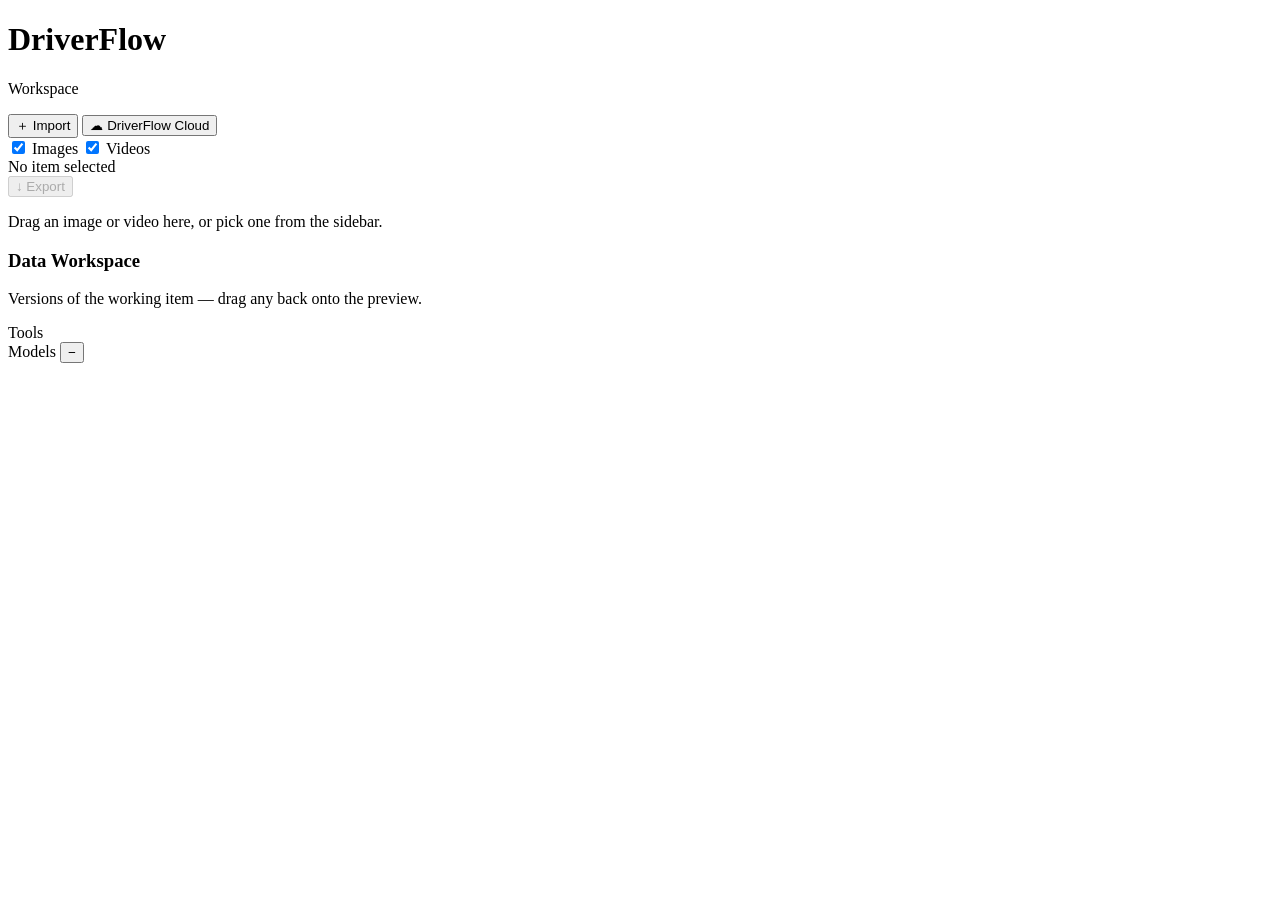
==== driverflow/webui/static/index.html @ 29cb33c5 "improved UI" ====
<!DOCTYPE html>
<html lang="en">
<head>
    <meta charset="UTF-8">
    <meta name="viewport" content="width=device-width, initial-scale=1.0">
    <title>DriverFlow Workspace</title>
    <link rel="stylesheet" href="/static/style.css">
</head>
<body>
    <header class="header">
        <div class="header-content">
            <h1>DriverFlow</h1>
            <p class="subtitle">Workspace</p>
            <div class="header-actions">
                <button id="btn-import" class="btn btn-ghost">＋ Import</button>
                <button id="btn-cloud" class="btn btn-ghost">☁ DriverFlow Cloud</button>
                <input type="file" id="file-input" accept="image/*,video/*,.zip" multiple hidden>
            </div>
        </div>
    </header>

    <main class="layout">
        <aside class="panel-left" id="sidebar">
            <div class="sidebar-filters">
                <div class="filter-group" id="filter-media">
                    <label><input type="checkbox" value="image" checked> Images</label>
                    <label><input type="checkbox" value="video" checked> Videos</label>
                </div>
            </div>
            <div class="sidebar-sections" id="sidebar-sections"></div>
        </aside>

        <section class="panel-center">
            <div class="workspace" id="workspace">
                <div class="workspace-toolbar">
                    <div class="working-name" id="working-name">No item selected</div>
                    <div class="workspace-actions">
                        <button id="btn-export" class="btn btn-success" disabled>↓ Export</button>
                    </div>
                </div>
                <div class="preview" id="preview">
                    <div class="empty-state">
                        <p>Drag an image or video here, or pick one from the sidebar.</p>
                    </div>
                </div>
            </div>

            <div class="data-workspace" id="data-workspace">
                <div class="dw-header">
                    <h3>Data Workspace</h3>
                    <p class="hint">Versions of the working item — drag any back onto the preview.</p>
                </div>
                <div class="dw-cards" id="dw-cards"></div>
            </div>
        </section>

        <aside class="panel-right">
            <section class="tools-section">
                <div class="panel-title">Tools</div>
                <div id="tools" class="tools"></div>
                <div id="tool-params" class="tool-params"></div>
            </section>
            <section class="models-section" id="models-section">
                <div class="panel-title">
                    <span>Models</span>
                    <button id="btn-toggle-models" class="btn btn-ghost mini">−</button>
                </div>
                <div class="models" id="models"></div>
            </section>
        </aside>
    </main>

    <div id="toast" class="toast" hidden></div>

    <div id="modal-confirm" class="modal" hidden>
        <div class="modal-box">
            <h3 id="modal-confirm-title">Replace working item?</h3>
            <p id="modal-confirm-body">Replacing will lose unsaved work — continue?</p>
            <div class="modal-actions">
                <button class="btn btn-ghost" id="modal-confirm-cancel">Cancel</button>
                <button class="btn btn-primary" id="modal-confirm-ok">Replace</button>
            </div>
        </div>
    </div>

    <div id="modal-cloud" class="modal" hidden>
        <div class="modal-box modal-cloud">
            <h3>DriverFlow Cloud (mock)</h3>
            <p class="hint">Selecting items materializes them as plain 500x500 white PNGs (images) or 2-second blank MP4s (videos).</p>
            <div class="cloud-tree" id="cloud-tree"></div>
            <div class="modal-actions">
                <button class="btn btn-ghost" id="modal-cloud-cancel">Cancel</button>
                <button class="btn btn-primary" id="modal-cloud-import">Import Selected</button>
            </div>
        </div>
    </div>

    <script type="module" src="/static/js/main.js"></script>
</body>
</html>
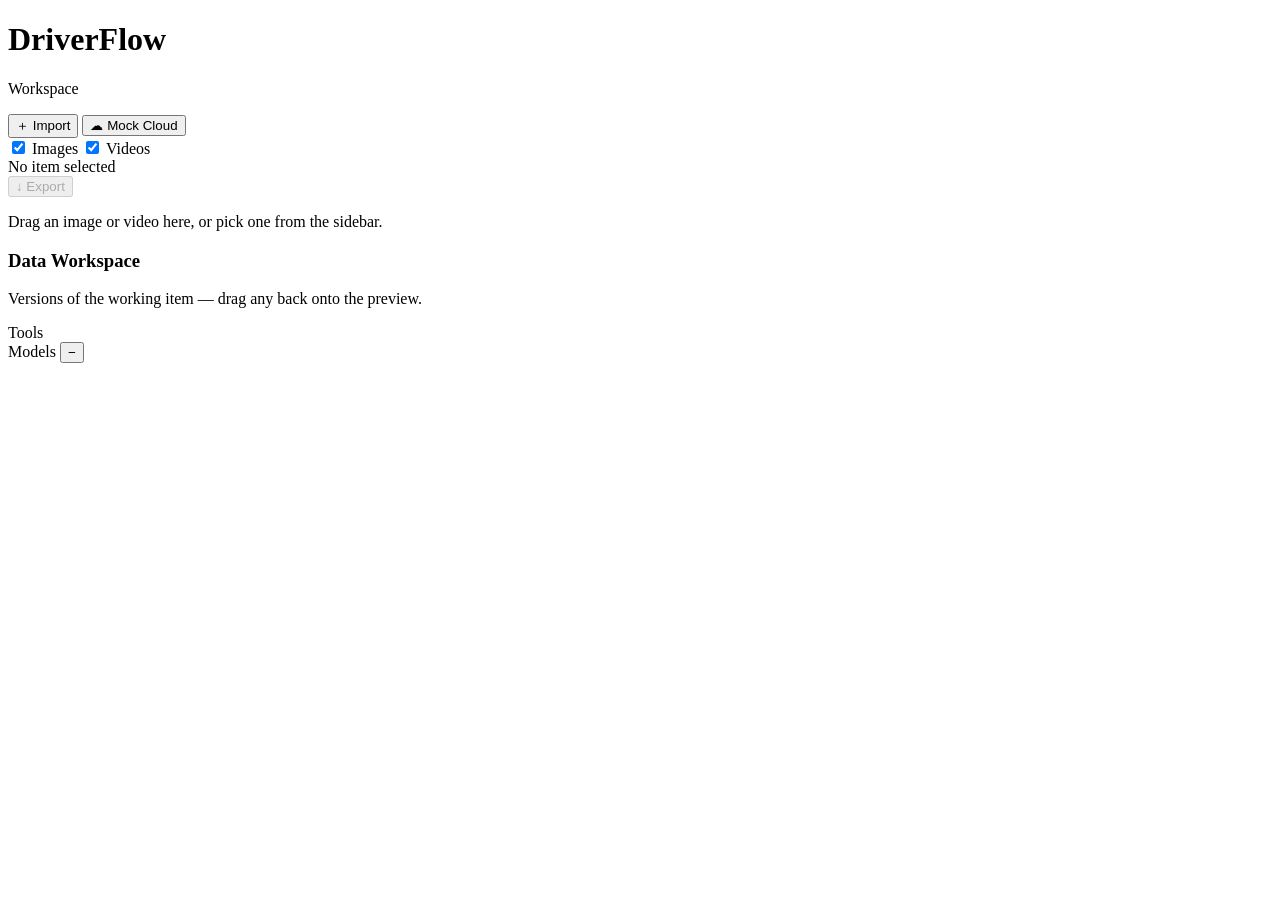
==== commit 2704d1b8: "Complete workspace web UI release" ====
--- a/driverflow/webui/static/index.html
+++ b/driverflow/webui/static/index.html
@@ -13,7 +13,7 @@
             <p class="subtitle">Workspace</p>
             <div class="header-actions">
                 <button id="btn-import" class="btn btn-ghost">＋ Import</button>
-                <button id="btn-cloud" class="btn btn-ghost">☁ DriverFlow Cloud</button>
+                <button id="btn-cloud" class="btn btn-ghost">☁ Mock Cloud</button>
                 <input type="file" id="file-input" accept="image/*,video/*,.zip" multiple hidden>
             </div>
         </div>
@@ -85,8 +85,8 @@
 
     <div id="modal-cloud" class="modal" hidden>
         <div class="modal-box modal-cloud">
-            <h3>DriverFlow Cloud (mock)</h3>
-            <p class="hint">Selecting items materializes them as plain 500x500 white PNGs (images) or 2-second blank MP4s (videos).</p>
+            <h3>DriverFlow Cloud Mock</h3>
+            <p class="hint">Development-only fake tree. Selected images become 500x500 white PNGs; selected videos become plain 2-second MP4s.</p>
             <div class="cloud-tree" id="cloud-tree"></div>
             <div class="modal-actions">
                 <button class="btn btn-ghost" id="modal-cloud-cancel">Cancel</button>
